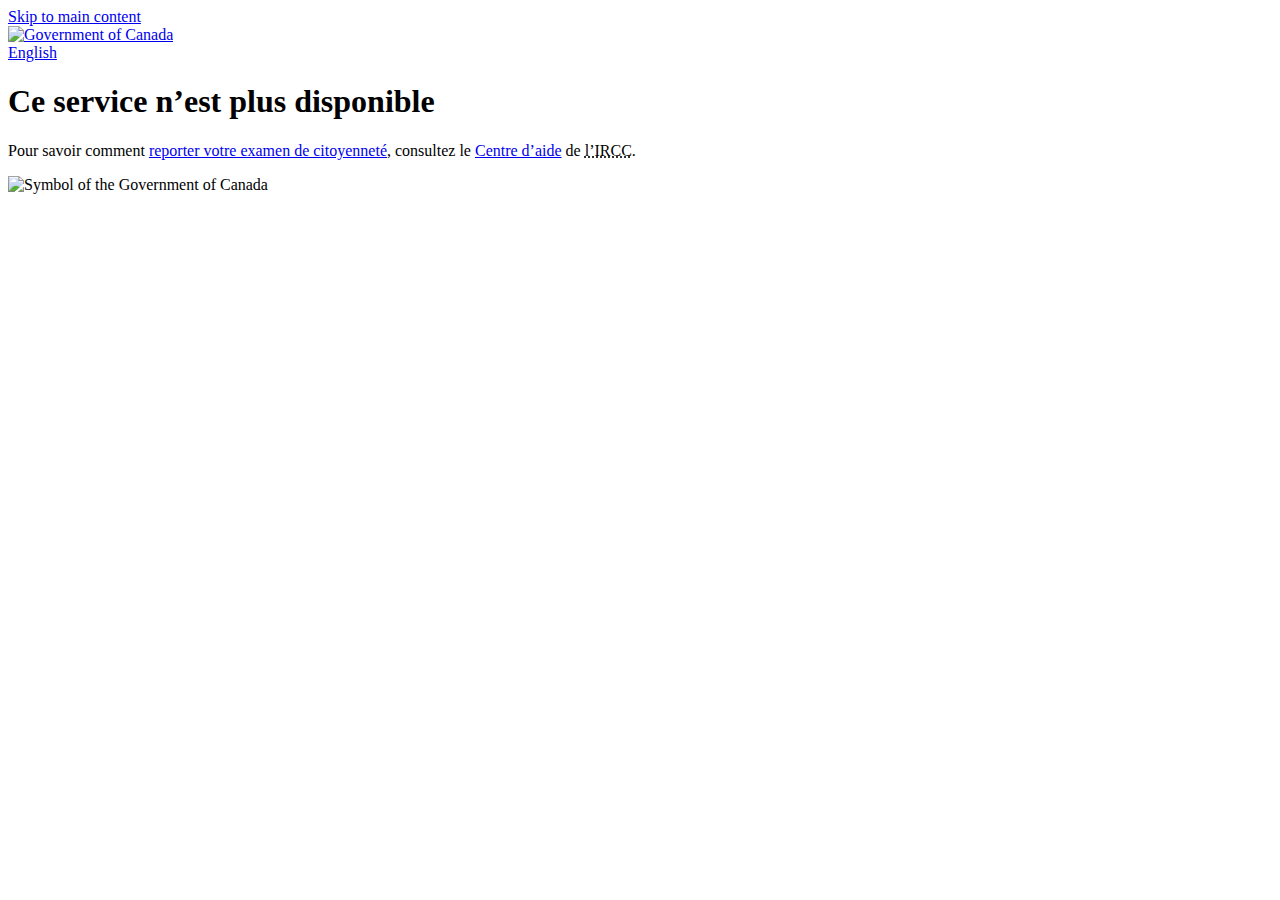
==== public/fr.html @ b505536c "fr content update" ====
<!DOCTYPE html>
<html lang="en">
  <head>
    <meta charset="utf-8" />
    <meta
      name="viewport"
      content="width=device-width, initial-scale=1, shrink-to-fit=no"
    />
    <link
      rel="shortcut icon"
      href="/favicon.png"
      type="image/x-icon"
      sizes="32x32"
    />
    <link rel="preconnect" href="https://fonts.gstatic.com/" crossorigin="" />
    <link
      href="https://fonts.googleapis.com/css?family=Lato:700|Noto+Sans:400,700&display=fallback"
      rel="stylesheet"
    />
    <link rel="stylesheet" href="/styles.css" />
    <title>This service is no longer available</title>
  </head>
  <body>
    <a class="skip-link" href="#content">Skip to main content</a>
    <div class="container">
      <header>
        <div class="page--container">
          <div class="fip-container">
            <div class="canada-flag">
              <a href="https://www.canada.ca" aria-label="Government of Canada">
                <img src="/img/sig-blk-en.svg" alt="Government of Canada" />
              </a>
            </div>
            <div class="language-link">
              <a href="/index.html" lang="en">English</a>
            </div>
          </div>
        </div>
      </header>
      <main id="content">
        <h1>Ce service n’est plus disponible</h1>
        <div>
          <p>
              Pour savoir comment <a href="http://www.cic.gc.ca/francais/centre-aide/reponse.asp?qnum=786&top=5#cn-cont">reporter votre examen de citoyenneté</a>, consultez le <a href="http://www.cic.gc.ca/francais/centre-aide/index-en-vedette-can.asp">Centre d’aide</a> de <abbr title="Immigration, Réfugiés et Citoyenneté Canada"
              >l’IRCC</abbr
            >.
          </p>
        </div>
      </main>
      <footer>
        <div class="page--container">
          <div class="canada-wordmark">
            <img
              src="/img/wmms-blk.svg"
              alt="Symbol of the Government of Canada"
            />
          </div>
        </div>
      </footer>
    </div>
  </body>
</html>
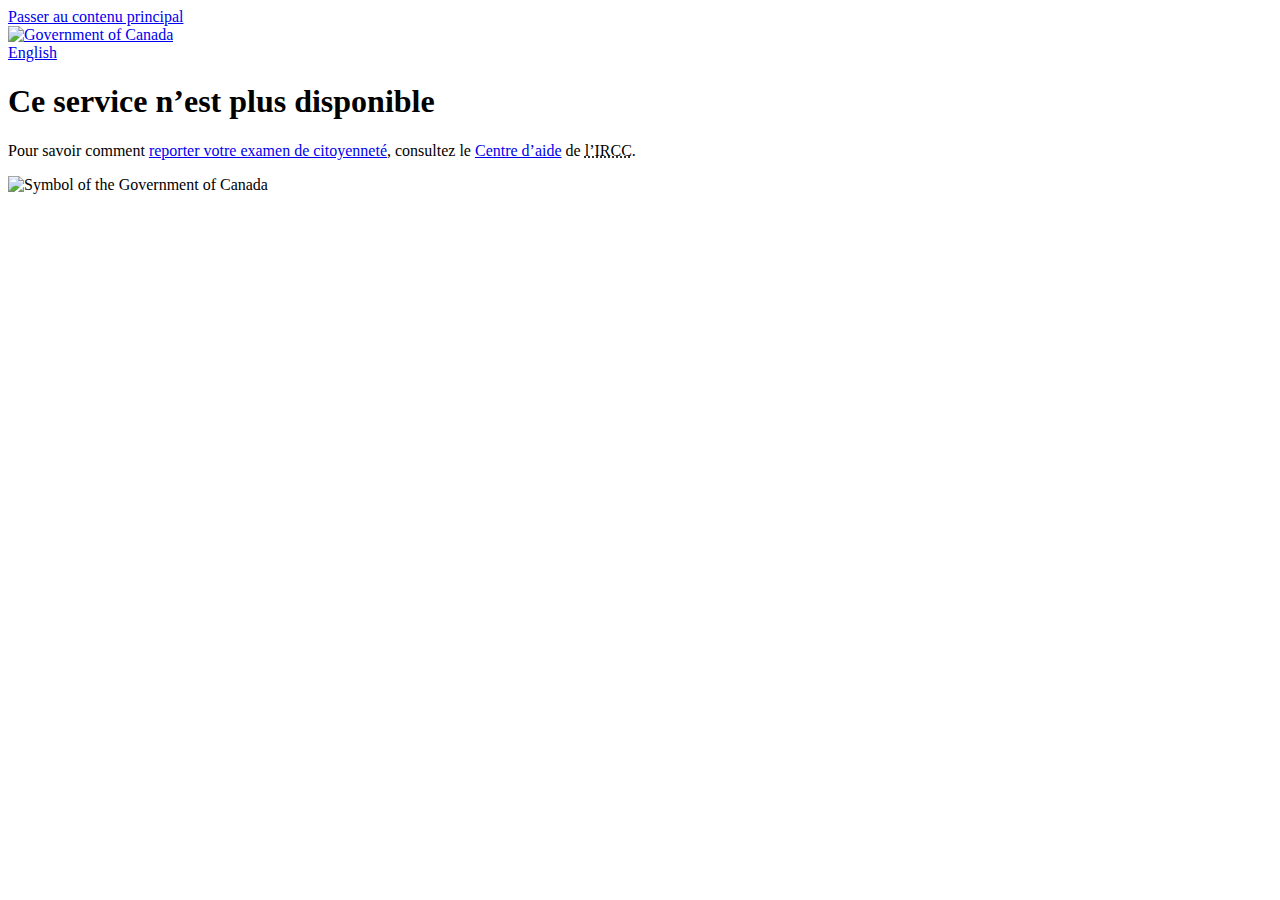
==== commit ccf110d7: "fix title and skip to link" ====
--- a/public/fr.html
+++ b/public/fr.html
@@ -18,10 +18,10 @@
       rel="stylesheet"
     />
     <link rel="stylesheet" href="/styles.css" />
-    <title>This service is no longer available</title>
+    <title>Ce service n’est plus disponible</title>
   </head>
   <body>
-    <a class="skip-link" href="#content">Skip to main content</a>
+    <a class="skip-link" href="#content">Passer au contenu principal</a>
     <div class="container">
       <header>
         <div class="page--container">
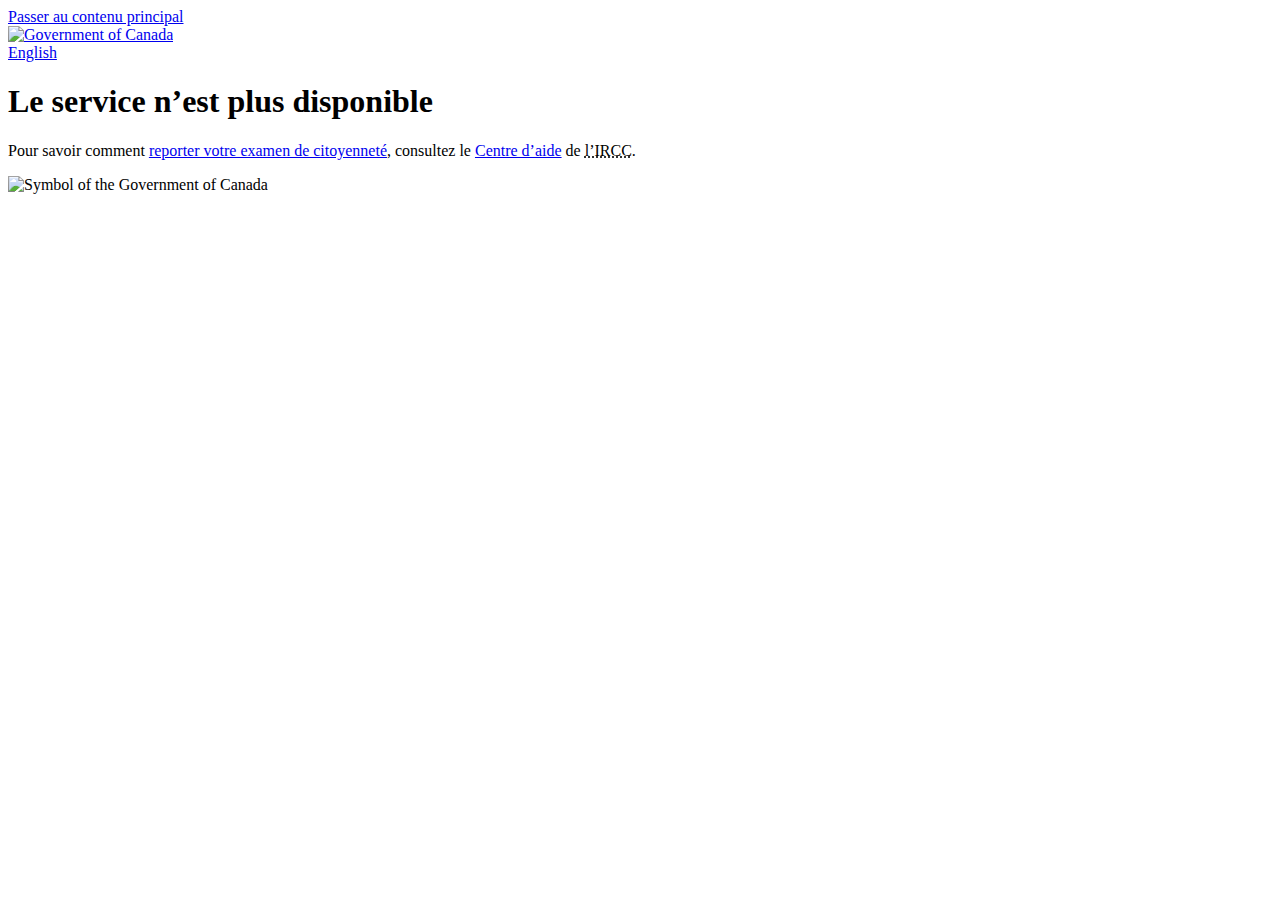
==== commit 6eea203a: "copy update" ====
--- a/public/fr.html
+++ b/public/fr.html
@@ -18,7 +18,7 @@
       rel="stylesheet"
     />
     <link rel="stylesheet" href="/styles.css" />
-    <title>Ce service n’est plus disponible</title>
+    <title>CLe service n’est plus disponible</title>
   </head>
   <body>
     <a class="skip-link" href="#content">Passer au contenu principal</a>
@@ -38,7 +38,7 @@
         </div>
       </header>
       <main id="content">
-        <h1>Ce service n’est plus disponible</h1>
+        <h1>Le service n’est plus disponible</h1>
         <div>
           <p>
               Pour savoir comment <a href="http://www.cic.gc.ca/francais/centre-aide/reponse.asp?qnum=786&top=5#cn-cont">reporter votre examen de citoyenneté</a>, consultez le <a href="http://www.cic.gc.ca/francais/centre-aide/index-en-vedette-can.asp">Centre d’aide</a> de <abbr title="Immigration, Réfugiés et Citoyenneté Canada"
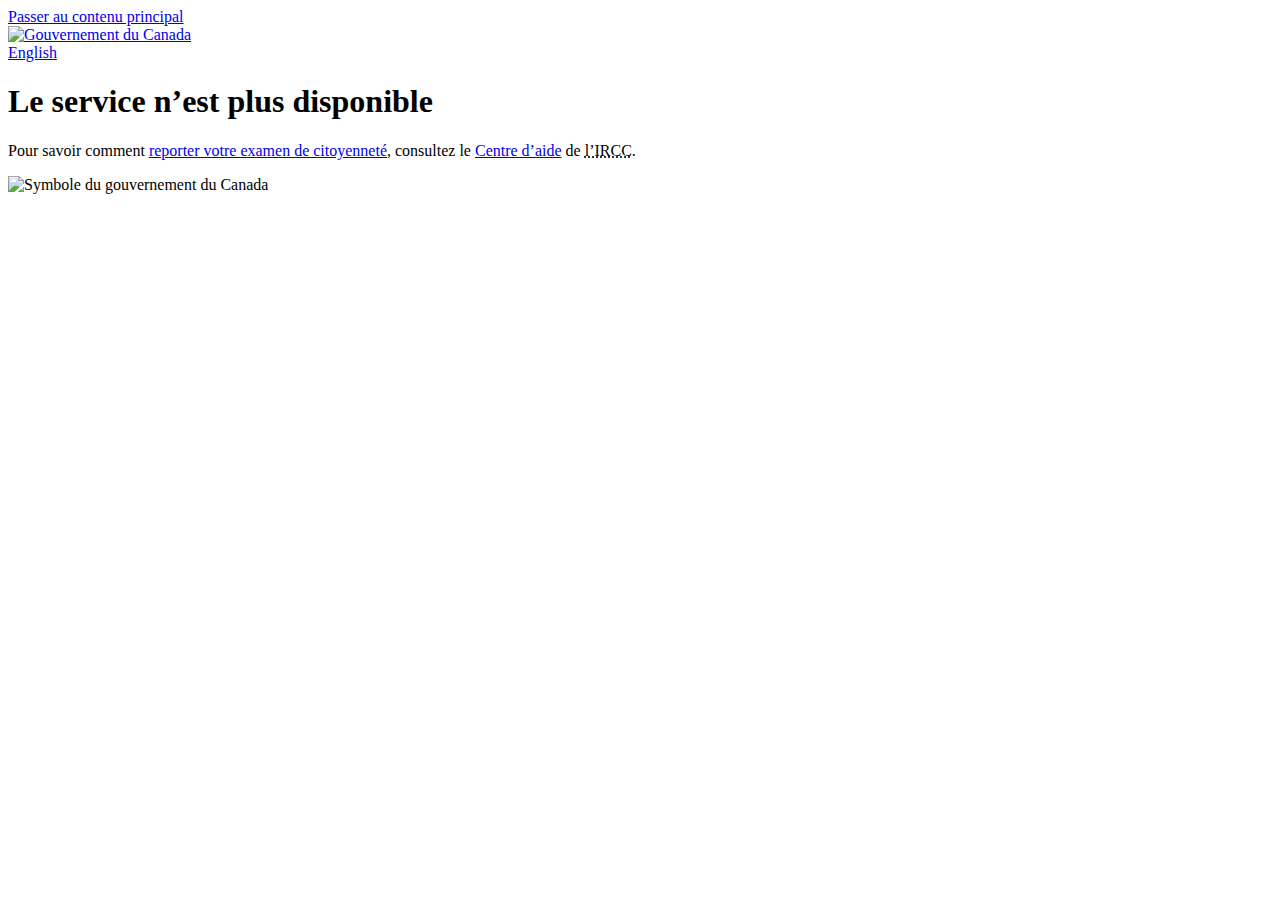
==== commit c7b634e7: "Update markup and header svg for better French" ====
--- a/public/fr.html
+++ b/public/fr.html
@@ -1,24 +1,25 @@
 <!DOCTYPE html>
-<html lang="en">
+<html lang="fr">
   <head>
     <meta charset="utf-8" />
     <meta
       name="viewport"
       content="width=device-width, initial-scale=1, shrink-to-fit=no"
     />
+    <meta name="Description" content="Le service n’est plus disponible" />
     <link
       rel="shortcut icon"
       href="/favicon.png"
       type="image/x-icon"
       sizes="32x32"
     />
-    <link rel="preconnect" href="https://fonts.gstatic.com/" crossorigin="" />
+    <link rel="preconnect" href="https://fonts.gstatic.com/" crossorigin />
     <link
       href="https://fonts.googleapis.com/css?family=Lato:700|Noto+Sans:400,700&display=fallback"
       rel="stylesheet"
     />
     <link rel="stylesheet" href="/styles.css" />
-    <title>CLe service n’est plus disponible</title>
+    <title>Le service n’est plus disponible</title>
   </head>
   <body>
     <a class="skip-link" href="#content">Passer au contenu principal</a>
@@ -27,8 +28,11 @@
         <div class="page--container">
           <div class="fip-container">
             <div class="canada-flag">
-              <a href="https://www.canada.ca" aria-label="Government of Canada">
-                <img src="/img/sig-blk-en.svg" alt="Government of Canada" />
+              <a
+                href="https://www.canada.ca"
+                aria-label="Gouvernement du Canada"
+              >
+                <img src="/img/sig-blk-fr.svg" alt="Gouvernement du Canada" />
               </a>
             </div>
             <div class="language-link">
@@ -41,7 +45,17 @@
         <h1>Le service n’est plus disponible</h1>
         <div>
           <p>
-              Pour savoir comment <a href="http://www.cic.gc.ca/francais/centre-aide/reponse.asp?qnum=786&top=5#cn-cont">reporter votre examen de citoyenneté</a>, consultez le <a href="http://www.cic.gc.ca/francais/centre-aide/index-en-vedette-can.asp">Centre d’aide</a> de <abbr title="Immigration, Réfugiés et Citoyenneté Canada"
+            Pour savoir comment
+            <a
+              href="http://www.cic.gc.ca/francais/centre-aide/reponse.asp?qnum=786&top=5#cn-cont"
+              >reporter votre examen de citoyenneté</a
+            >, consultez le
+            <a
+              href="http://www.cic.gc.ca/francais/centre-aide/index-en-vedette-can.asp"
+              >Centre d’aide</a
+            >
+            de
+            <abbr title="Immigration, Réfugiés et Citoyenneté Canada"
               >l’IRCC</abbr
             >.
           </p>
@@ -52,11 +66,11 @@
           <div class="canada-wordmark">
             <img
               src="/img/wmms-blk.svg"
-              alt="Symbol of the Government of Canada"
+              alt="Symbole du gouvernement du Canada"
             />
           </div>
         </div>
       </footer>
     </div>
   </body>
-</html>+</html>
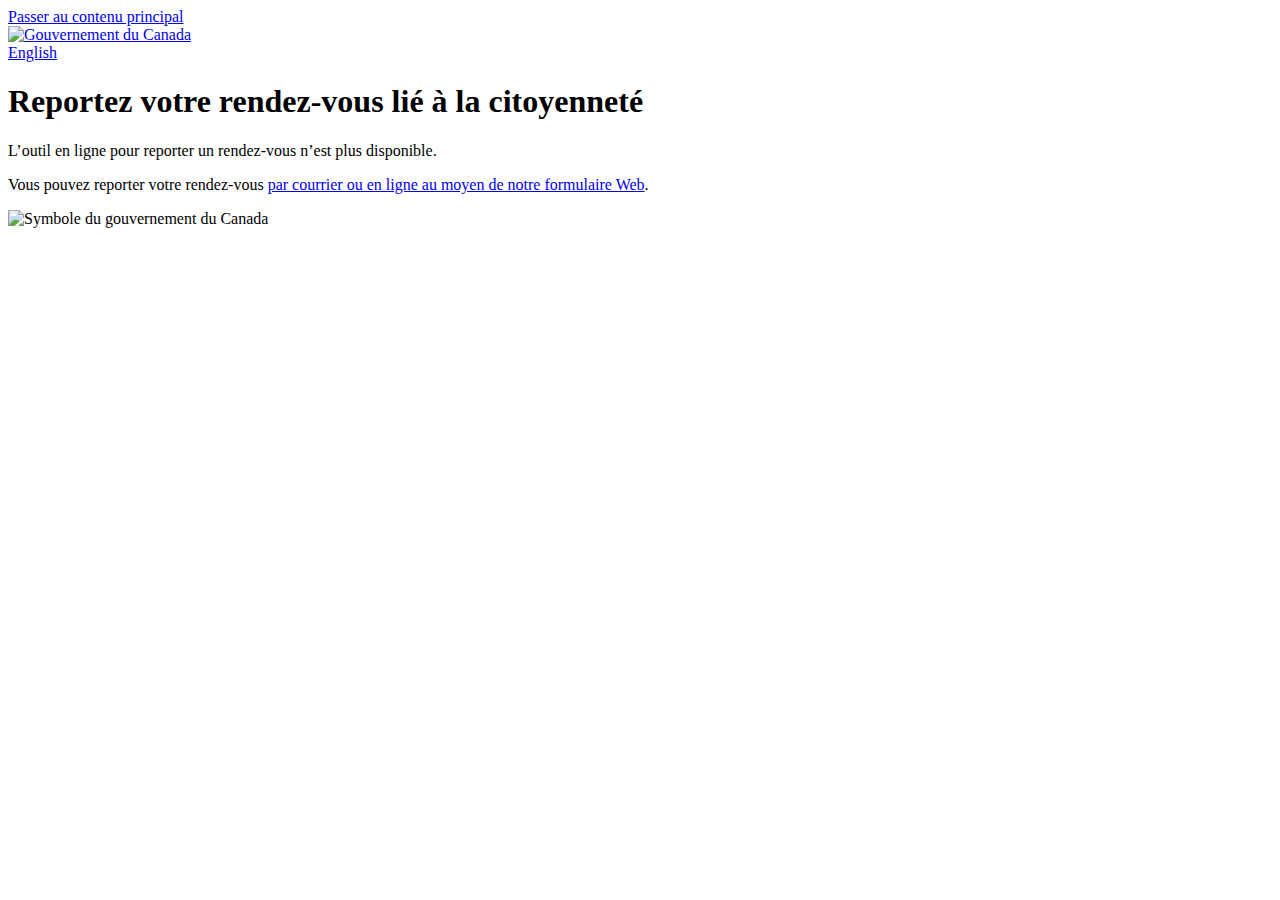
==== commit 37f36f27: "text updates" ====
--- a/public/fr.html
+++ b/public/fr.html
@@ -19,7 +19,7 @@
       rel="stylesheet"
     />
     <link rel="stylesheet" href="/styles.css" />
-    <title>Le service n’est plus disponible</title>
+    <title>Reportez votre rendez-vous lié à la citoyenneté</title>
   </head>
   <body>
     <a class="skip-link" href="#content">Passer au contenu principal</a>
@@ -42,22 +42,13 @@
         </div>
       </header>
       <main id="content">
-        <h1>Le service n’est plus disponible</h1>
+        <h1>Reportez votre rendez-vous lié à la citoyenneté</h1>
         <div>
           <p>
-            Pour savoir comment
-            <a
-              href="http://www.cic.gc.ca/francais/centre-aide/reponse.asp?qnum=786&top=5#cn-cont"
-              >reporter votre examen de citoyenneté</a
-            >, consultez le
-            <a
-              href="http://www.cic.gc.ca/francais/centre-aide/index-en-vedette-can.asp"
-              >Centre d’aide</a
-            >
-            de
-            <abbr title="Immigration, Réfugiés et Citoyenneté Canada"
-              >l’IRCC</abbr
-            >.
+            L’outil en ligne pour reporter un rendez-vous n’est plus disponible.
+          </p>
+          <p>
+          Vous pouvez reporter votre rendez-vous <a href="http://www.cic.gc.ca/francais/centre-aide/reponse.asp?qnum=786&top=5#cn-cont">par courrier ou en ligne au moyen de notre formulaire Web</a>.
           </p>
         </div>
       </main>
